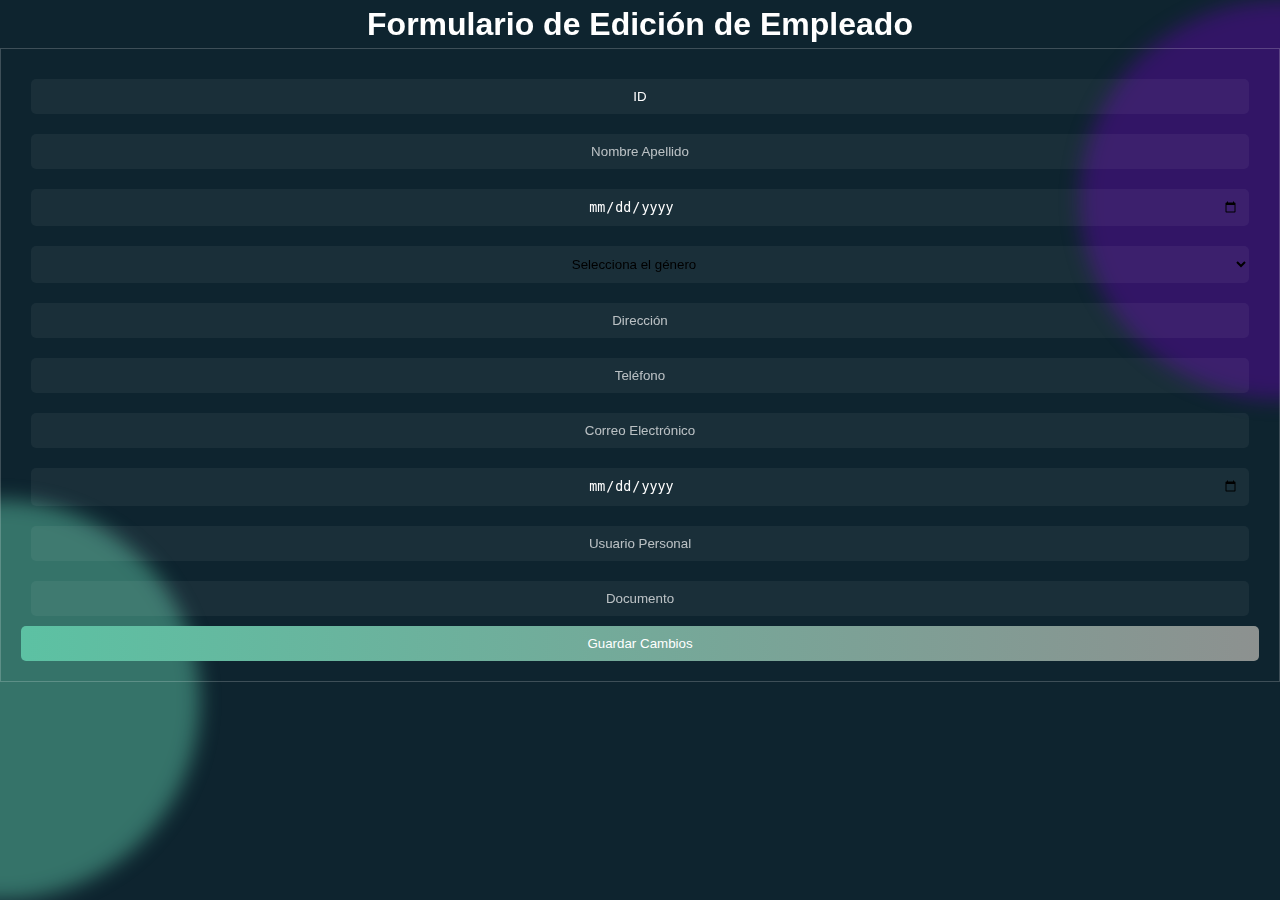
==== templates/FormEditABMP.html @ 32d03d75 "updated" ====
<!DOCTYPE html>
<html lang="es">
<head>
    <meta charset="UTF-8">
    <meta name="viewport" content="width=device-width, initial-scale=1.0">
    <title>Formulario de Edición de Empleado</title>
    <style>
        :root {
            --green: hsl(162, 45%, 56%);
            --lead: hsl(162, 2%, 56%);
            --blue: hsl(220, 85%, 57%);
            --violet: hsl(272, 92%, 32%);
            --text-white: hsl(0, 0%, 100%);
            --body-bg-color: hsl(200, 54%, 12%);
            --glass-bg-color: hsla(0, 0%, 100%, 0.05);
            --border-color: hsla(0, 0%, 100%, 0.25);
            --blur: blur(10px);
            --button-hover-color: hsla(0, 0%, 0%, 0.3);
        }
        * {
            margin: 0;
            padding: 0;
            box-sizing: border-box;
        }
        body {
            background-color: var(--body-bg-color);
            color: #fff;
            font-family: 'poppins', sans-serif;
            font-weight: 300;
            font-size: 16px;
            line-height: 1.5;
            overflow-x: hidden;
        }
        body::after,
        body::before {
            content: '';
            position: fixed;
            height: 400px;
            width: 400px;
            border-radius: 50%;
            z-index: -1;
            filter: var(--blur);
            opacity: 0.5;
        }
        body::before {
            background-color: var(--green);
            left: 0;
            bottom: 0;
            transform: translateX(-50%);
        }
        body::after {
            background-color: var(--violet);
            right: 0;
            top: 0;
            transform: translateX(50%);
        }
        .container {
            border: solid 1px rgba(255, 255, 255, .2);
            text-align: center;
        }
        table {
            color: #fff;
            font-size: 14px;
            table-layout: fixed;
            border-collapse: collapse;
            width: 100%;
        }
        th {
            padding: 15px;
            font-weight: 700;
            text-transform: uppercase;
        }
        td {
            padding: 15px;
            border-bottom: solid 1px rgba(255, 255, 255, .2);
        }
        .form-content {
            padding: 20px;
            display: flex;
            flex-wrap: wrap;
            justify-content: center;
        }
        .form-content input[type="text"],
        .form-content input[type="date"],
        .form-content input[type="email"],
        .form-content select {
            width: 100%;
            padding: 10px;
            margin: 10px;
            border: none;
            border-radius: 5px;
            background-color: var(--glass-bg-color);
            color: var(--text-white);
            text-align: center;
        }
        .form-content input[type="text"]::placeholder,
        .form-content input[type="date"]::placeholder,
        .form-content input[type="email"]::placeholder,
        .form-content select::placeholder {
            color: rgba(255, 255, 255, 0.7);
        }
        .btn {
            width: 100%;
            padding: 10px;
            border: none;
            border-radius: 5px;
            background: linear-gradient(to right, var(--green), var(--lead));
            color: #fff;
            cursor: pointer;
        }
        .btn:hover {
            background: var(--button-hover-color);
        }
        h1 {
            text-align: center;
        }
    </style>
</head>
<body>
    <h1>Formulario de Edición de Empleado</h1>
    <div class="container">
        <form action="procesar_edicion.php" method="POST">
            <div class="form-content">
                <input type="text" name="id" value="ID" readonly>
                <input type="text" name="nombre_apellido" placeholder="Nombre Apellido">
                <input type="date" name="fecha_nacimiento" placeholder="Fecha de nacimiento">
                <select name="genero" style="color: #000;">
                    <option value="" disabled selected>Selecciona el género</option>
                    <option value="Masculino">Masculino</option>
                    <option value="Femenino">Femenino</option>
                    <option value="Otro">Otro</option>
                </select>
                <input type="text" name="direccion" placeholder="Dirección">
                <input type="text" name="telefono" placeholder="Teléfono">
                <input type="email" name="correo" placeholder="Correo Electrónico">
                <input type="date" name="fecha_contratacion" placeholder="Fecha de contratación">
                <input type="text" name="usuario_personal" placeholder="Usuario Personal">
                <input type="text" name="documento" placeholder="Documento">
                <button class="btn" type="submit">Guardar Cambios</button>
            </div>
        </form>
    </div>
</body>
</html>
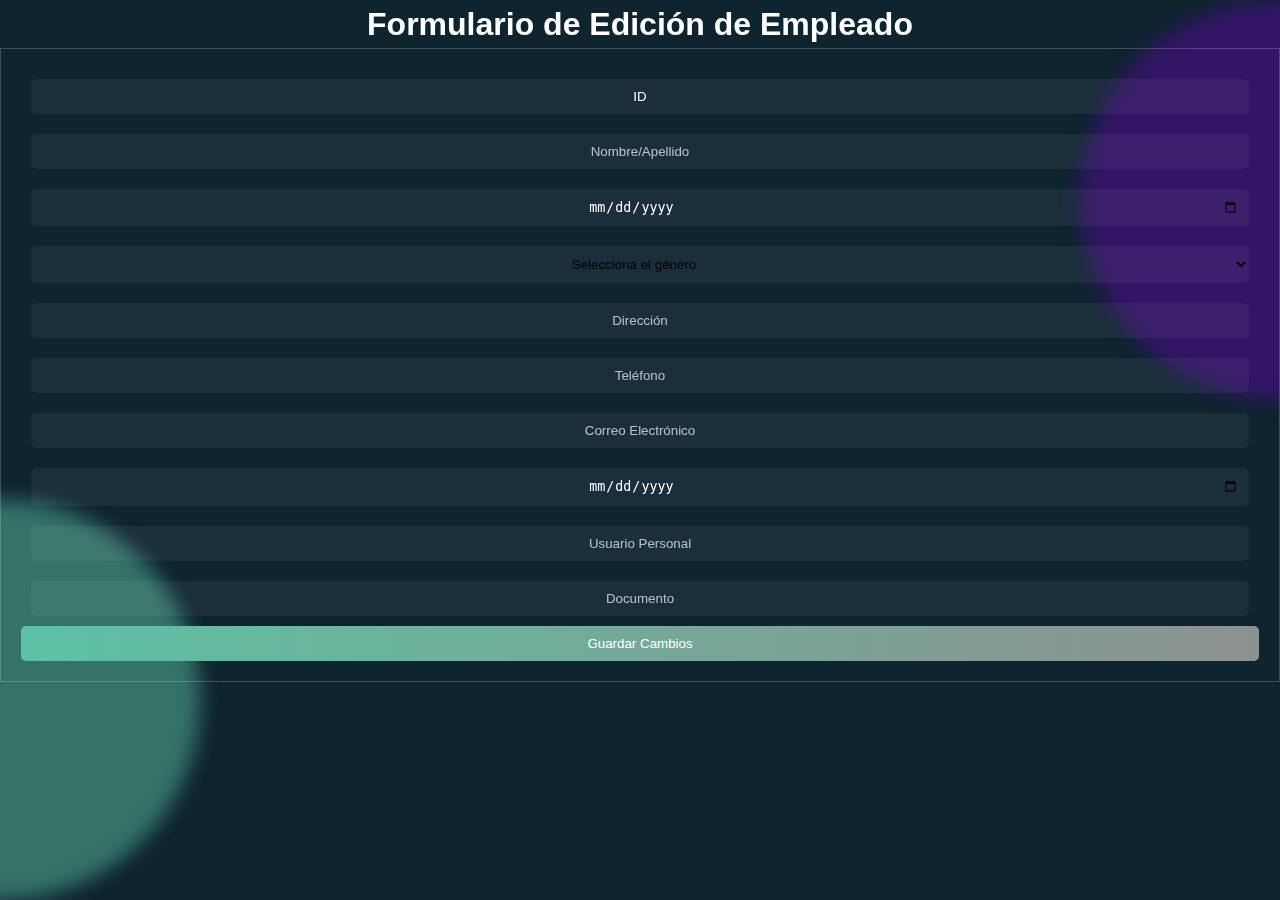
==== commit 783de7bb: "ProyectProgramation" ====
--- a/templates/FormEditABMP.html
+++ b/templates/FormEditABMP.html
@@ -122,7 +122,7 @@
         <form action="procesar_edicion.php" method="POST">
             <div class="form-content">
                 <input type="text" name="id" value="ID" readonly>
-                <input type="text" name="nombre_apellido" placeholder="Nombre Apellido">
+                <input type="text" name="nombre_apellido" placeholder="Nombre/Apellido">
                 <input type="date" name="fecha_nacimiento" placeholder="Fecha de nacimiento">
                 <select name="genero" style="color: #000;">
                     <option value="" disabled selected>Selecciona el género</option>
